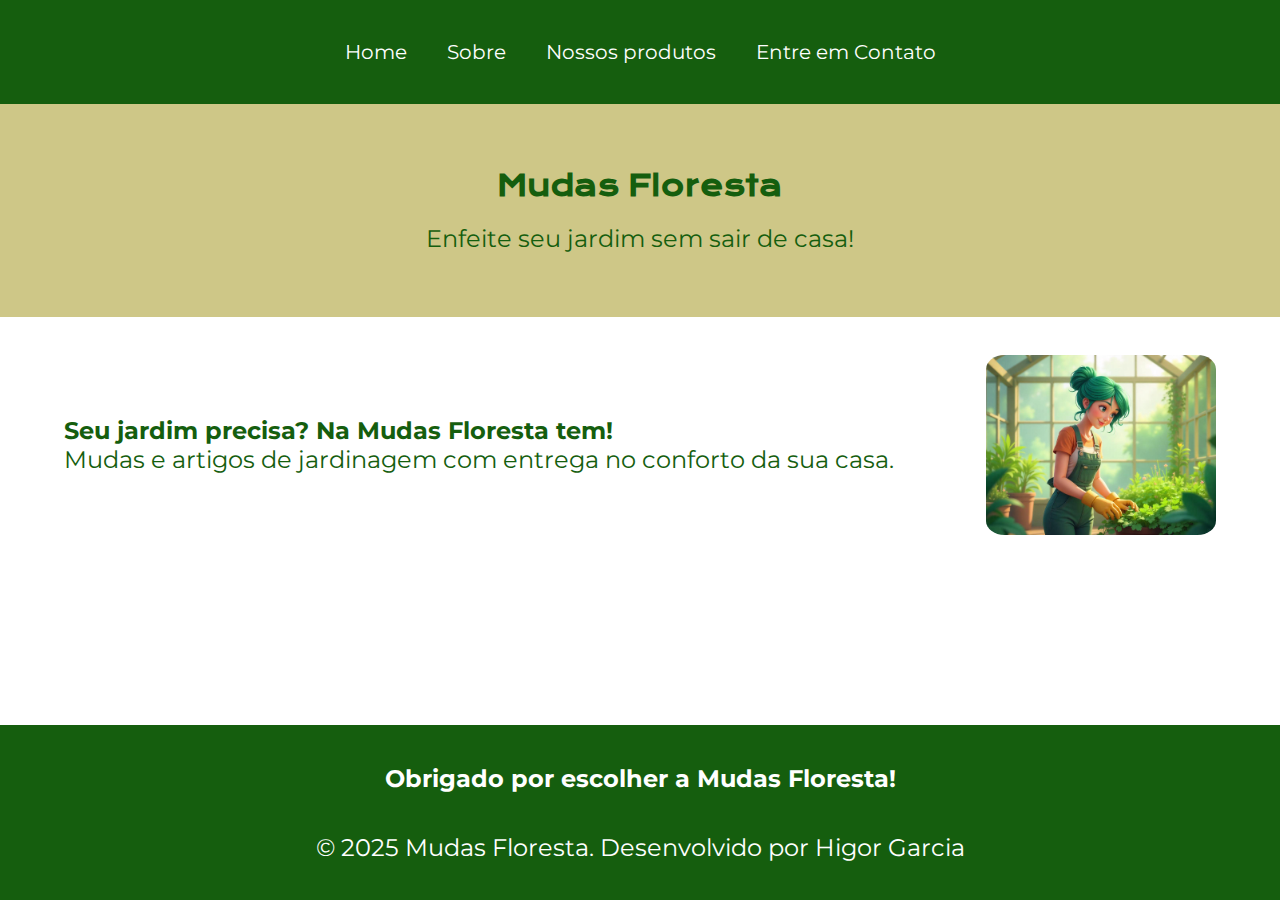
==== index.html @ a85a81c0 "Add files via upload" ====
<!DOCTYPE html>
<html lang="pt-br">
<head>
    <meta charset="UTF-8">
    <meta name="viewport" content="width=device-width, initial-scale=1.0">
    <title>Mudas Floresta</title>
    <link rel="stylesheet" href="estilos/styleindex.css">
</head>
<body>
    <header class="menu">
        <a class="menu_item" href="index.html">Home</a>
        <a class="menu_item" href="sobre.html">Sobre</a>
        <a class="menu_item" href="produtos.html">Nossos produtos</a>
        <a class="menu_item" href="contato.html">Entre em Contato</a>
    </header>
    <main class="conteudo">
        <div class="conteudo_permanente">
            <h1>Mudas Floresta</h1>
            <p>Enfeite seu jardim sem sair de casa!</p>
        </div>
        <section class="conteudo_principal">
            <div class="conteudo_principal_textos">
                <p><strong>Seu jardim precisa? Na Mudas Floresta tem!</strong></p>
                <p>Mudas e artigos de jardinagem com entrega no conforto da sua casa.</p>
            </div>
            <img class="regandoplanta" src="imagens/pessoaplanta.jpeg" alt="pessoaplanta">
        </section>
    </main>
    <footer class="rodape">
        <p class="rodape_gratidao"><strong>Obrigado por escolher a Mudas Floresta!</strong></p>
        <p>&copy; 2025 Mudas Floresta. Desenvolvido por Higor Garcia</p>
    </footer>
</body>
</html>
---- estilos/styleindex.css ----
@import url('https://fonts.googleapis.com/css2?family=Montserrat:ital@0;1&display=swap');
@import url('https://fonts.googleapis.com/css2?family=Krona+One&display=swap');

*{
    padding: 0%;
    margin: 0%;
    box-sizing: border-box;
}

:root {
    --cor-primaria: #155e0e;
    --cor-secundaria: #cec787;
    --fonte-principal: 'Krona One', sans-serif;
    --fonte-secundaria: 'Montserrat', sans-serif;
}

body{
    display: flex;
    flex-direction: column;
    min-height: 100vh;
}

.menu{
    background-color: var(--cor-primaria);
    display: flex;
    justify-content: center;
    padding: 20px;
    
}

.menu_item{
    padding: 20px;
    text-decoration: none;
    color: white;
    cursor: pointer;
    font-size: 20px;
    font-family: var(--fonte-secundaria);
}

.menu_item:hover{
    color: var(--cor-secundaria);
}

.conteudo{
    display: flex;
    flex-direction: column;
    flex: 1;
}

.conteudo_permanente{
    background-color: var(--cor-secundaria);
    color: var(--cor-primaria);
    text-align: center;
    padding: 5% 0;
}

.conteudo_permanente h1{
    font-size: 28px;
    font-family: var(--fonte-principal);
    margin-bottom: 20px;
}

.conteudo_permanente p{
    font-size: 24px;
    font-family: var(--fonte-secundaria);
}

.conteudo_principal{
    display: flex;
    justify-content: space-between;
    align-items: center;
    padding: 3% 5%;
}

.conteudo_principal_textos{
    color: #155e0e;
    font-size: 24px;
    font-family: var(--fonte-secundaria);
}

.regandoplanta{
    width: 20%;
    border-radius: 8%;
}

.rodape{
    background-color: var(--cor-primaria);
    color: white;
    padding: 3%;
    text-align: center;
    font-size: 24px;
    font-family: var(--fonte-secundaria);
}

.rodape_gratidao{
    margin-bottom: 40px;
}
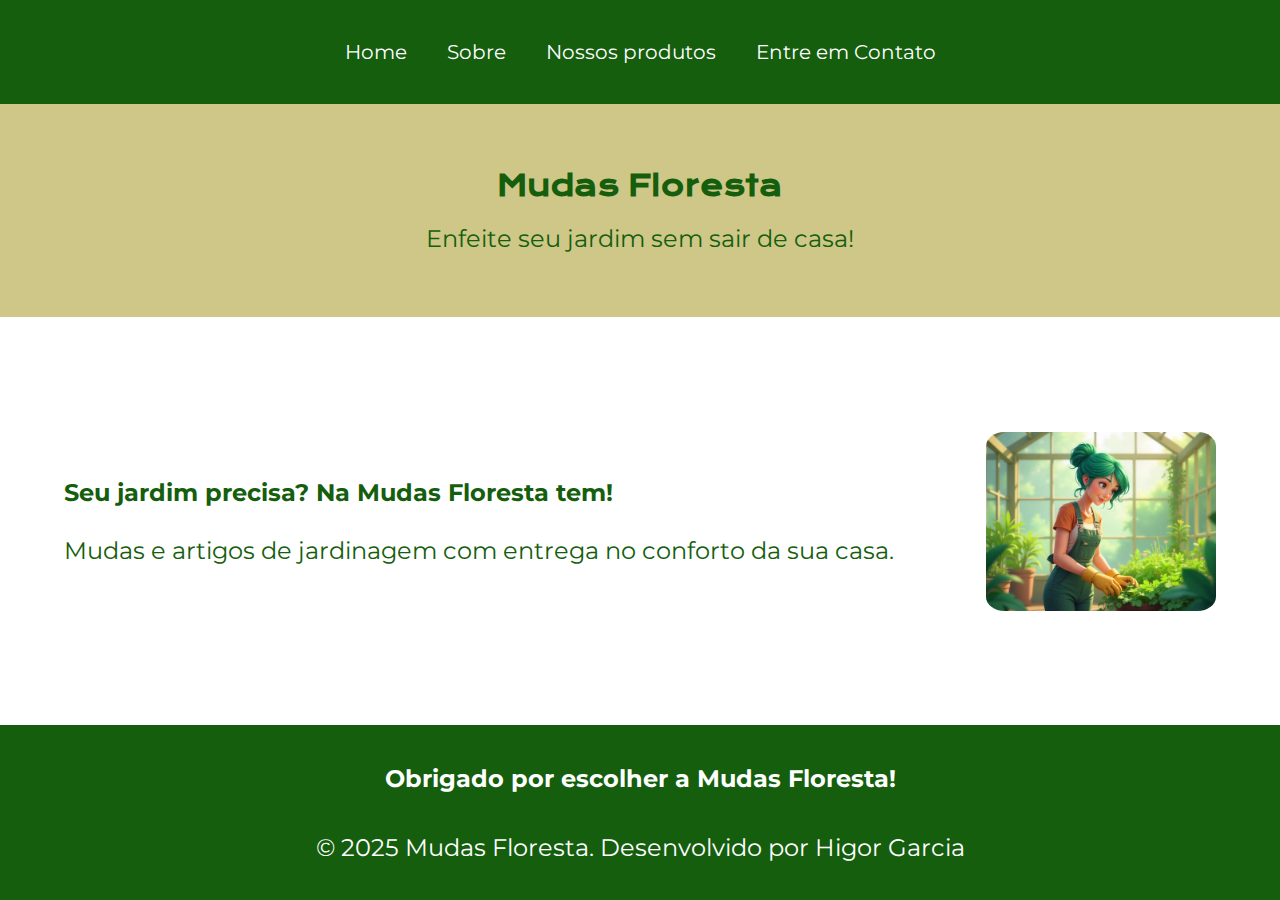
==== commit 1e49a5ed: "Implementado o midia query para atender ao mobile" ====
--- a/index.html
+++ b/index.html
@@ -5,6 +5,7 @@
     <meta name="viewport" content="width=device-width, initial-scale=1.0">
     <title>Mudas Floresta</title>
     <link rel="stylesheet" href="estilos/styleindex.css">
+    <link rel="stylesheet" href="estilos/indexmidiaq.css">
 </head>
 <body>
     <header class="menu">
@@ -20,7 +21,7 @@
         </div>
         <section class="conteudo_principal">
             <div class="conteudo_principal_textos">
-                <p><strong>Seu jardim precisa? Na Mudas Floresta tem!</strong></p>
+                <p><strong>Seu jardim precisa? Na Mudas Floresta tem!</strong></p><br
                 <p>Mudas e artigos de jardinagem com entrega no conforto da sua casa.</p>
             </div>
             <img class="regandoplanta" src="imagens/pessoaplanta.jpeg" alt="pessoaplanta">
--- a/estilos/styleindex.css
+++ b/estilos/styleindex.css
@@ -33,7 +33,7 @@
     text-decoration: none;
     color: white;
     cursor: pointer;
-    font-size: 20px;
+    font-size: 1.25rem; /* 20px */
     font-family: var(--fonte-secundaria);
 }
 
@@ -55,13 +55,13 @@
 }
 
 .conteudo_permanente h1{
-    font-size: 28px;
+    font-size: 1.75rem; /* 28px */
     font-family: var(--fonte-principal);
     margin-bottom: 20px;
 }
 
 .conteudo_permanente p{
-    font-size: 24px;
+    font-size: 1.5rem; /* 24px */
     font-family: var(--fonte-secundaria);
 }
 
@@ -70,11 +70,12 @@
     justify-content: space-between;
     align-items: center;
     padding: 3% 5%;
+    flex: 1;
 }
 
 .conteudo_principal_textos{
     color: #155e0e;
-    font-size: 24px;
+    font-size: 1.5rem; /* 24px */
     font-family: var(--fonte-secundaria);
 }
 
@@ -88,7 +89,7 @@
     color: white;
     padding: 3%;
     text-align: center;
-    font-size: 24px;
+    font-size: 1.5rem; /* 24px */
     font-family: var(--fonte-secundaria);
 }
 
--- a/estilos/indexmidiaq.css
+++ b/estilos/indexmidiaq.css
@@ -0,0 +1,91 @@
+@media screen and (max-width: 425px) {
+    body{
+        display: flex;
+        flex-direction: column;
+        min-height: 100vh;
+    }
+    
+    .menu{
+        background-color: var(--cor-primaria);
+        display: flex;
+        justify-content: center;
+        padding: 10px;
+        height: 80px;
+    }
+    
+    .menu_item{
+        display: flex;
+        justify-content: space-evenly;
+        align-items: center;
+        text-align: center;
+        padding: 10px;
+        text-decoration: none;
+        color: white;
+        cursor: pointer;
+        font-size: 0.8rem; 
+        font-family: var(--fonte-secundaria);
+    }
+    
+    .menu_item:hover{
+        color: var(--cor-secundaria);
+    }
+    
+    .conteudo{
+        display: flex;
+        flex-direction: column;
+        flex: 1;
+    }
+    
+    .conteudo_permanente{
+        background-color: var(--cor-secundaria);
+        color: var(--cor-primaria);
+        text-align: center;
+        padding: 5% 0;
+    }
+    
+    .conteudo_permanente h1{
+        font-size: 1.25rem; 
+        font-family: var(--fonte-principal);
+        margin-bottom: 20px;
+    }
+    
+    .conteudo_permanente p{
+        font-size: 1.0rem; 
+        font-family: var(--fonte-secundaria);
+    }
+    
+    .conteudo_principal{
+        display: flex;
+        flex-direction: column-reverse;
+        justify-content: space-evenly;
+        align-items: center;
+        padding: 3% 5%;
+        flex: 1;
+    }
+    
+    .conteudo_principal_textos{
+        color: #155e0e;
+        font-size: 1.2rem; /* 24px */
+        font-family: var(--fonte-secundaria);
+        text-align: center;
+    }
+    
+    .regandoplanta{
+        width: 70%;
+        border-radius: 8%;
+    }
+    
+    .rodape{
+        background-color: var(--cor-primaria);
+        color: white;
+        padding: 3%;
+        text-align: center;
+        font-size: 1.0rem; /* 24px */
+        font-family: var(--fonte-secundaria);
+    }
+    
+    .rodape_gratidao{
+        margin-bottom: 30px;
+    }
+    
+}